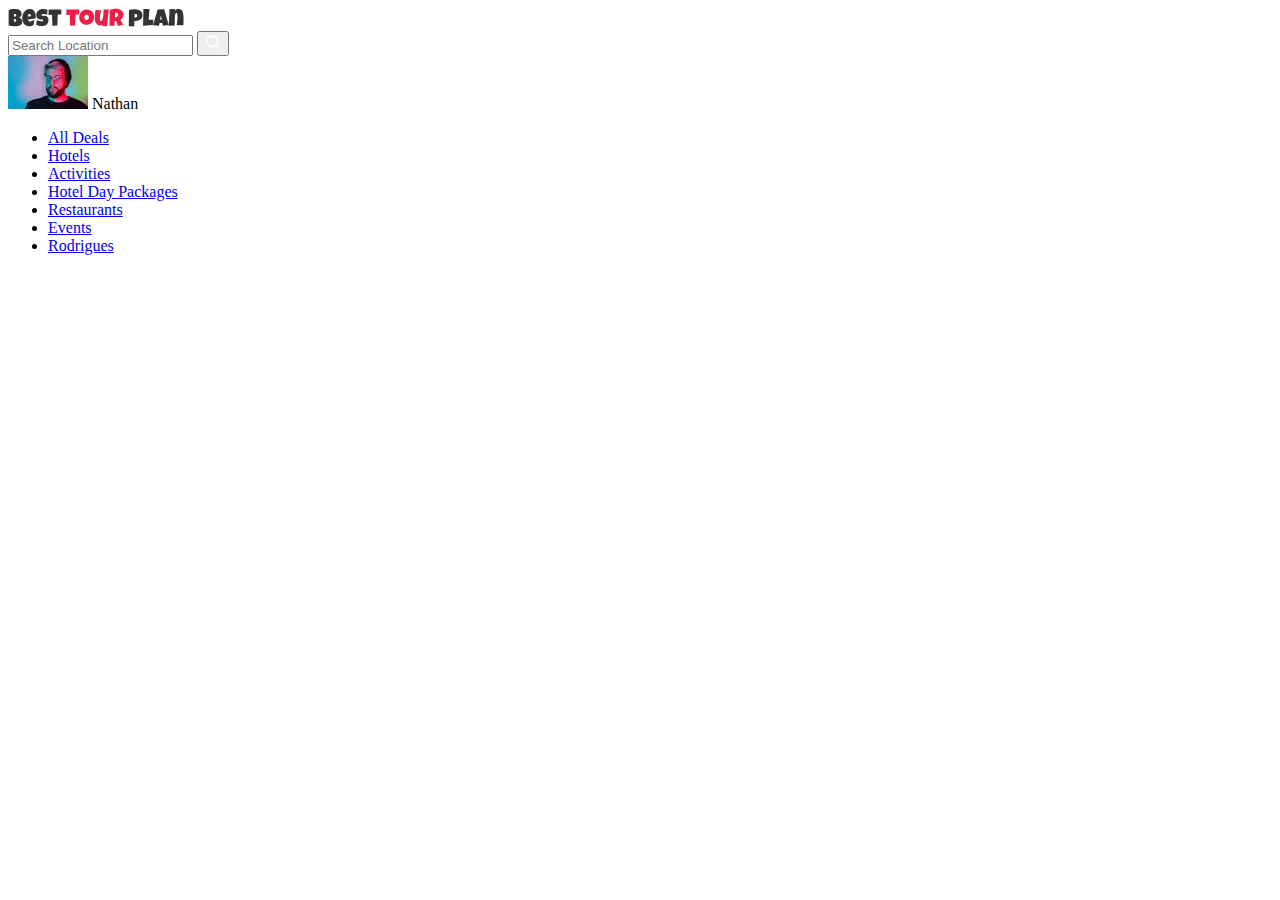
==== tour-plan/index.html @ 4d8d6c5a "Add Files" ====
<!DOCTYPE html>
<html lang="en">
  <head>
    <meta charset="UTF-8">
    <meta http-equiv="X-UA-Compatible" content="IE=edge">
    <meta name="viewport" content="width=device-width, initial-scale=1.0">
    <title>Best Tour Plan - Hotel Booking</title>
  </head>
  <body>
    <header class="header">
      <div class="container">
          <div class="header-top">

            <a href="" class="logo">
              <img src="img/logo/horizontal-logo.svg" alt="Logo: Best Tour Plan" class="logo__image">
            </a>
             <!-- /.logo -->

             <form action="#" class="search">
               <input 
               type="text" 
               class="search__input"
               placeholder="Search Location"

               />
               <button  class="search__button">
                <img src="img/search.svg" alt="Icon: search">
               </button>
                <!-- /.button -->
             </form>
             <!-- /.search -->

             <a class="user">
               <img 
               src="img/user-avatar.jfif" 
               alt="avatar: Nathan"
               class="user__avatar"
               />

               <span class="user__name">Nathan</span>
             </a>
             <!-- /.user-->

          </div>
          <!-- /.header-top -->

          <ul class="header-menu">
            <li class="header-menu__item">
              <a href="#" class="header-menu__link">
                All Deals
              </a></li>
            <li class="header-menu__item">
              <a href="#" class="header-menu__link">
                Hotels
              </a></li>
            <li class="header-menu__item">
              <a href="#" class="header-menu__link">
                Activities
              </a></li>
            <li class="header-menu__item">
              <a href="#" class="header-menu__link">
                Hotel Day Packages
              </a></li>
            <li class="header-menu__item">
              <a href="#" class="header-menu__link">
                Restaurants
              </a></li>
            <li class="header-menu__item">
              <a href="#" class="header-menu__link">
                Events
              </a></li>
            <li class="header-menu__item">
              <a href="#" class="header-menu__link">
                Rodrigues
              </a></li>
          </ul>
          <!-- /.header-menu -->

      </div>
      <!-- /.container -->

    </header>
    

    
  </body>
</html>
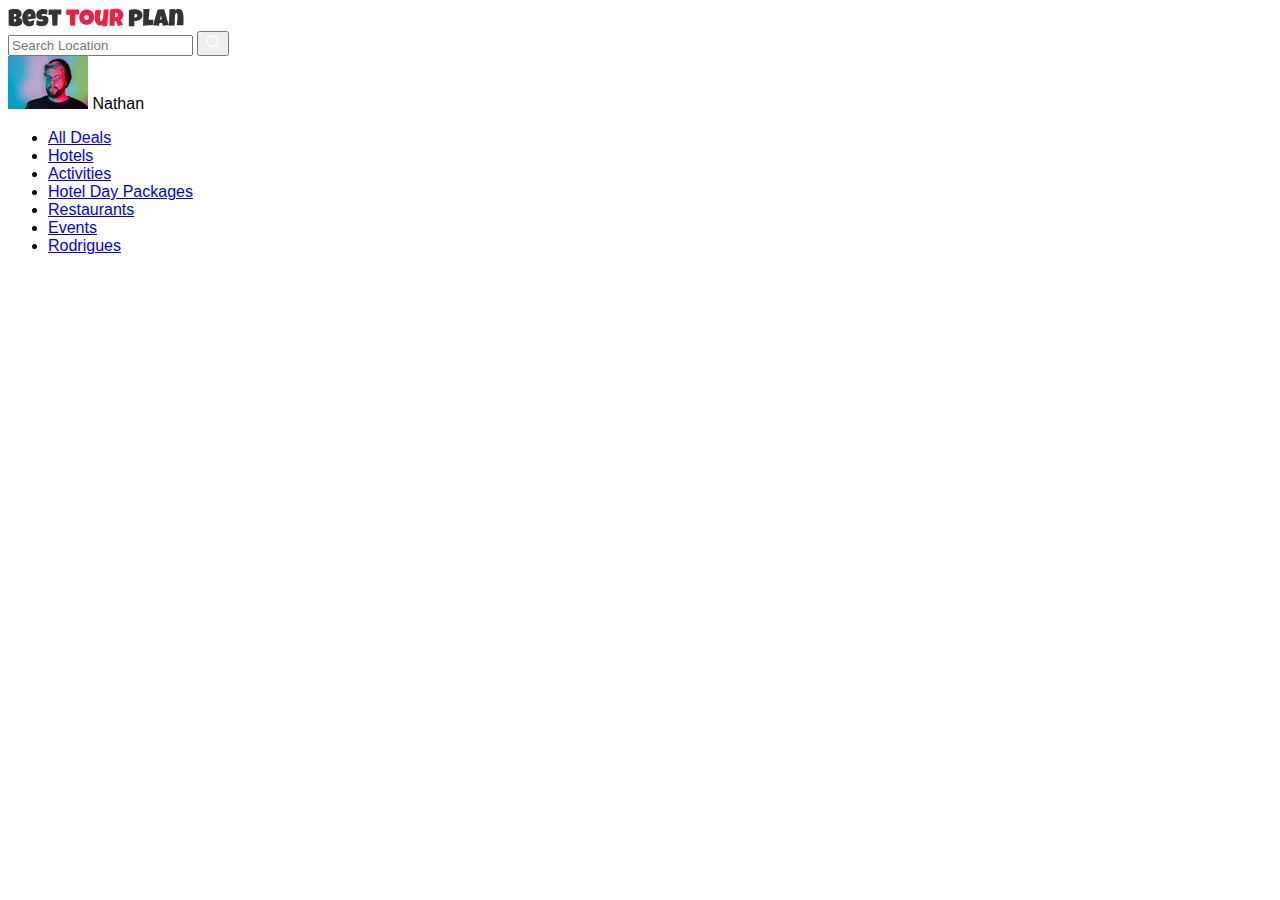
==== commit 93c714b7: "create: file structure of styles" ====
--- a/tour-plan/index.html
+++ b/tour-plan/index.html
@@ -1,87 +1,83 @@
 <!DOCTYPE html>
 <html lang="en">
   <head>
-    <meta charset="UTF-8">
-    <meta http-equiv="X-UA-Compatible" content="IE=edge">
-    <meta name="viewport" content="width=device-width, initial-scale=1.0">
+    <meta charset="UTF-8" />
+    <meta http-equiv="X-UA-Compatible" content="IE=edge" />
+    <meta name="viewport" content="width=device-width, initial-scale=1.0" />
     <title>Best Tour Plan - Hotel Booking</title>
+    <link rel="preconnect" href="https://fonts.gstatic.com" />
+    <link rel="preconnect" href="https://fonts.gstatic.com" />
+    <link
+      href="https://fonts.googleapis.com/css2?family=Mulish:wght@400;700&family=Nunito:wght@400;800&display=swap"
+      rel="stylesheet"
+    />
+    <link rel="stylesheet" href="css/style.css" />
   </head>
   <body>
     <header class="header">
       <div class="container">
-          <div class="header-top">
+        <div class="header-top">
+          <a href="" class="logo">
+            <img
+              src="img/logo/horizontal-logo.svg"
+              alt="Logo: Best Tour Plan"
+              class="logo__image"
+            />
+          </a>
+          <!-- /.logo -->
 
-            <a href="" class="logo">
-              <img src="img/logo/horizontal-logo.svg" alt="Logo: Best Tour Plan" class="logo__image">
-            </a>
-             <!-- /.logo -->
+          <form action="#" class="search">
+            <input
+              type="text"
+              class="search__input"
+              placeholder="Search Location"
+            />
+            <button class="search__button">
+              <img src="img/search.svg" alt="Icon: search" />
+            </button>
+            <!-- /.button -->
+          </form>
+          <!-- /.search -->
 
-             <form action="#" class="search">
-               <input 
-               type="text" 
-               class="search__input"
-               placeholder="Search Location"
+          <a class="user">
+            <img
+              src="img/user-avatar.jfif"
+              alt="avatar: Nathan"
+              class="user__avatar"
+            />
 
-               />
-               <button  class="search__button">
-                <img src="img/search.svg" alt="Icon: search">
-               </button>
-                <!-- /.button -->
-             </form>
-             <!-- /.search -->
+            <span class="user__name">Nathan</span>
+          </a>
+          <!-- /.user-->
+        </div>
+        <!-- /.header-top -->
 
-             <a class="user">
-               <img 
-               src="img/user-avatar.jfif" 
-               alt="avatar: Nathan"
-               class="user__avatar"
-               />
-
-               <span class="user__name">Nathan</span>
-             </a>
-             <!-- /.user-->
-
-          </div>
-          <!-- /.header-top -->
-
-          <ul class="header-menu">
-            <li class="header-menu__item">
-              <a href="#" class="header-menu__link">
-                All Deals
-              </a></li>
-            <li class="header-menu__item">
-              <a href="#" class="header-menu__link">
-                Hotels
-              </a></li>
-            <li class="header-menu__item">
-              <a href="#" class="header-menu__link">
-                Activities
-              </a></li>
-            <li class="header-menu__item">
-              <a href="#" class="header-menu__link">
-                Hotel Day Packages
-              </a></li>
-            <li class="header-menu__item">
-              <a href="#" class="header-menu__link">
-                Restaurants
-              </a></li>
-            <li class="header-menu__item">
-              <a href="#" class="header-menu__link">
-                Events
-              </a></li>
-            <li class="header-menu__item">
-              <a href="#" class="header-menu__link">
-                Rodrigues
-              </a></li>
-          </ul>
-          <!-- /.header-menu -->
-
+        <ul class="header-menu">
+          <li class="header-menu__item">
+            <a href="#" class="header-menu__link"> All Deals </a>
+          </li>
+          <li class="header-menu__item">
+            <a href="#" class="header-menu__link"> Hotels </a>
+          </li>
+          <li class="header-menu__item">
+            <a href="#" class="header-menu__link"> Activities </a>
+          </li>
+          <li class="header-menu__item">
+            <a href="#" class="header-menu__link"> Hotel Day Packages </a>
+          </li>
+          <li class="header-menu__item">
+            <a href="#" class="header-menu__link"> Restaurants </a>
+          </li>
+          <li class="header-menu__item">
+            <a href="#" class="header-menu__link"> Events </a>
+          </li>
+          <li class="header-menu__item">
+            <a href="#" class="header-menu__link"> Rodrigues </a>
+          </li>
+        </ul>
+        <!-- /.header-menu -->
       </div>
       <!-- /.container -->
-
     </header>
-    
-
-    
   </body>
-</html>+</html>
--- a/tour-plan/css/style.css
+++ b/tour-plan/css/style.css
@@ -0,0 +1,9 @@
+* {
+  -webkit-box-sizing: border-box;
+          box-sizing: border-box;
+}
+
+body {
+  font-family: 'Muli', sans-serif;
+}
+/*# sourceMappingURL=style.css.map */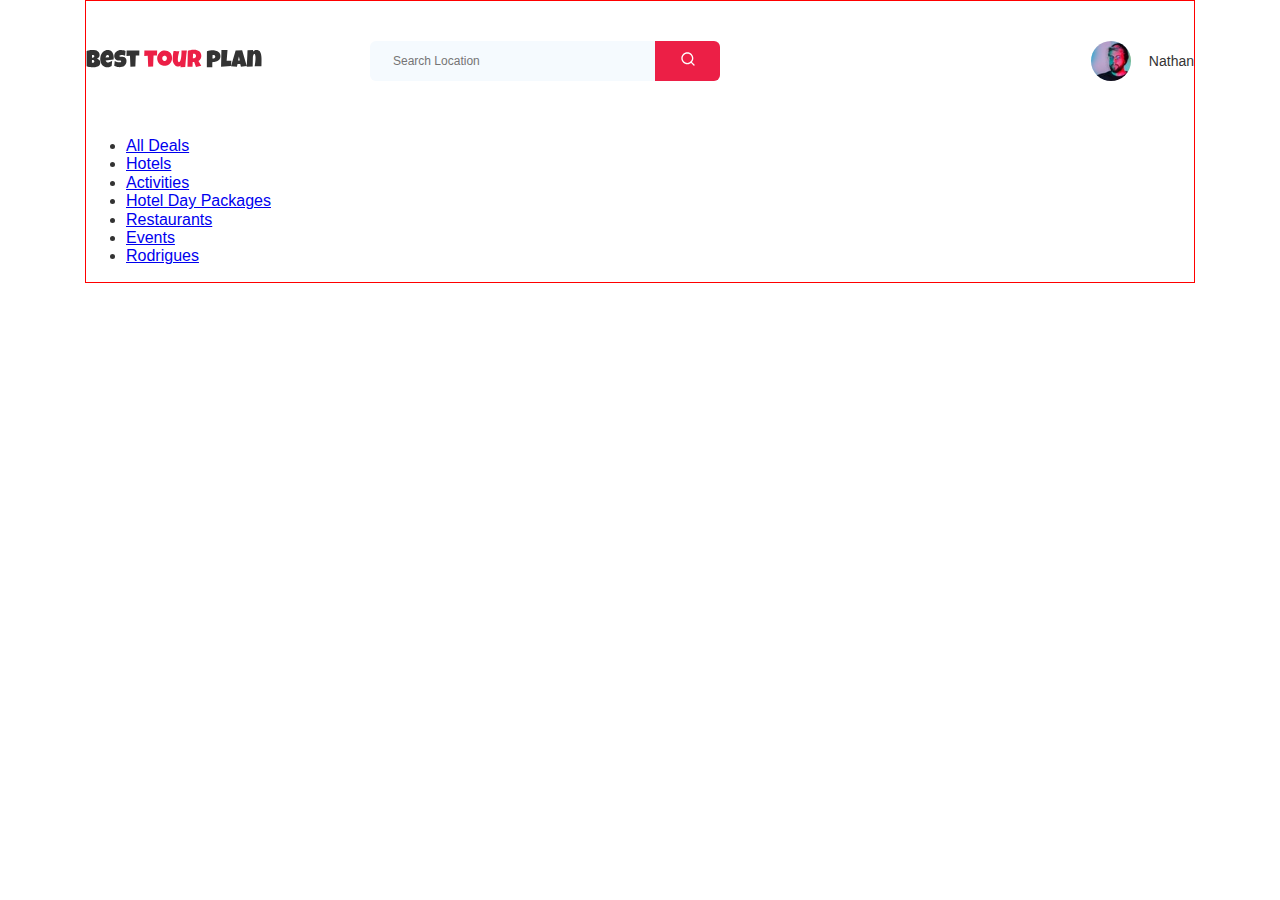
==== commit 15434fc0: "create: styles for header" ====
--- a/tour-plan/index.html
+++ b/tour-plan/index.html
@@ -26,7 +26,7 @@
           </a>
           <!-- /.logo -->
 
-          <form action="#" class="search">
+          <form action="#" class="search header__search">
             <input
               type="text"
               class="search__input"
--- a/tour-plan/css/style.css
+++ b/tour-plan/css/style.css
@@ -5,5 +5,435 @@
 
 body {
   font-family: 'Muli', sans-serif;
+  color: #333333;
+}
+
+.container {
+  max-width: 1110px;
+  margin: auto;
+  border: 1px solid red;
+}
+
+/*! normalize.css v8.0.1 | MIT License | github.com/necolas/normalize.css */
+/* Document
+   ========================================================================== */
+/**
+ * 1. Correct the line height in all browsers.
+ * 2. Prevent adjustments of font size after orientation changes in iOS.
+ */
+html {
+  line-height: 1.15;
+  /* 1 */
+  -webkit-text-size-adjust: 100%;
+  /* 2 */
+}
+
+/* Sections
+   ========================================================================== */
+/**
+ * Remove the margin in all browsers.
+ */
+body {
+  margin: 0;
+}
+
+/**
+ * Render the `main` element consistently in IE.
+ */
+main {
+  display: block;
+}
+
+/**
+ * Correct the font size and margin on `h1` elements within `section` and
+ * `article` contexts in Chrome, Firefox, and Safari.
+ */
+h1 {
+  font-size: 2em;
+  margin: 0.67em 0;
+}
+
+/* Grouping content
+   ========================================================================== */
+/**
+ * 1. Add the correct box sizing in Firefox.
+ * 2. Show the overflow in Edge and IE.
+ */
+hr {
+  -webkit-box-sizing: content-box;
+          box-sizing: content-box;
+  /* 1 */
+  height: 0;
+  /* 1 */
+  overflow: visible;
+  /* 2 */
+}
+
+/**
+ * 1. Correct the inheritance and scaling of font size in all browsers.
+ * 2. Correct the odd `em` font sizing in all browsers.
+ */
+pre {
+  font-family: monospace, monospace;
+  /* 1 */
+  font-size: 1em;
+  /* 2 */
+}
+
+/* Text-level semantics
+   ========================================================================== */
+/**
+ * Remove the gray background on active links in IE 10.
+ */
+a {
+  background-color: transparent;
+}
+
+/**
+ * 1. Remove the bottom border in Chrome 57-
+ * 2. Add the correct text decoration in Chrome, Edge, IE, Opera, and Safari.
+ */
+abbr[title] {
+  border-bottom: none;
+  /* 1 */
+  text-decoration: underline;
+  /* 2 */
+  -webkit-text-decoration: underline dotted;
+          text-decoration: underline dotted;
+  /* 2 */
+}
+
+/**
+ * Add the correct font weight in Chrome, Edge, and Safari.
+ */
+b,
+strong {
+  font-weight: bolder;
+}
+
+/**
+ * 1. Correct the inheritance and scaling of font size in all browsers.
+ * 2. Correct the odd `em` font sizing in all browsers.
+ */
+code,
+kbd,
+samp {
+  font-family: monospace, monospace;
+  /* 1 */
+  font-size: 1em;
+  /* 2 */
+}
+
+/**
+ * Add the correct font size in all browsers.
+ */
+small {
+  font-size: 80%;
+}
+
+/**
+ * Prevent `sub` and `sup` elements from affecting the line height in
+ * all browsers.
+ */
+sub,
+sup {
+  font-size: 75%;
+  line-height: 0;
+  position: relative;
+  vertical-align: baseline;
+}
+
+sub {
+  bottom: -0.25em;
+}
+
+sup {
+  top: -0.5em;
+}
+
+/* Embedded content
+   ========================================================================== */
+/**
+ * Remove the border on images inside links in IE 10.
+ */
+img {
+  border-style: none;
+}
+
+/* Forms
+   ========================================================================== */
+/**
+ * 1. Change the font styles in all browsers.
+ * 2. Remove the margin in Firefox and Safari.
+ */
+button,
+input,
+optgroup,
+select,
+textarea {
+  font-family: inherit;
+  /* 1 */
+  font-size: 100%;
+  /* 1 */
+  line-height: 1.15;
+  /* 1 */
+  margin: 0;
+  /* 2 */
+}
+
+/**
+ * Show the overflow in IE.
+ * 1. Show the overflow in Edge.
+ */
+button,
+input {
+  /* 1 */
+  overflow: visible;
+}
+
+/**
+ * Remove the inheritance of text transform in Edge, Firefox, and IE.
+ * 1. Remove the inheritance of text transform in Firefox.
+ */
+button,
+select {
+  /* 1 */
+  text-transform: none;
+}
+
+/**
+ * Correct the inability to style clickable types in iOS and Safari.
+ */
+button,
+[type="button"],
+[type="reset"],
+[type="submit"] {
+  -webkit-appearance: button;
+}
+
+/**
+ * Remove the inner border and padding in Firefox.
+ */
+button::-moz-focus-inner,
+[type="button"]::-moz-focus-inner,
+[type="reset"]::-moz-focus-inner,
+[type="submit"]::-moz-focus-inner {
+  border-style: none;
+  padding: 0;
+}
+
+/**
+ * Restore the focus styles unset by the previous rule.
+ */
+button:-moz-focusring,
+[type="button"]:-moz-focusring,
+[type="reset"]:-moz-focusring,
+[type="submit"]:-moz-focusring {
+  outline: 1px dotted ButtonText;
+}
+
+/**
+ * Correct the padding in Firefox.
+ */
+fieldset {
+  padding: 0.35em 0.75em 0.625em;
+}
+
+/**
+ * 1. Correct the text wrapping in Edge and IE.
+ * 2. Correct the color inheritance from `fieldset` elements in IE.
+ * 3. Remove the padding so developers are not caught out when they zero out
+ *    `fieldset` elements in all browsers.
+ */
+legend {
+  -webkit-box-sizing: border-box;
+          box-sizing: border-box;
+  /* 1 */
+  color: inherit;
+  /* 2 */
+  display: table;
+  /* 1 */
+  max-width: 100%;
+  /* 1 */
+  padding: 0;
+  /* 3 */
+  white-space: normal;
+  /* 1 */
+}
+
+/**
+ * Add the correct vertical alignment in Chrome, Firefox, and Opera.
+ */
+progress {
+  vertical-align: baseline;
+}
+
+/**
+ * Remove the default vertical scrollbar in IE 10+.
+ */
+textarea {
+  overflow: auto;
+}
+
+/**
+ * 1. Add the correct box sizing in IE 10.
+ * 2. Remove the padding in IE 10.
+ */
+[type="checkbox"],
+[type="radio"] {
+  -webkit-box-sizing: border-box;
+          box-sizing: border-box;
+  /* 1 */
+  padding: 0;
+  /* 2 */
+}
+
+/**
+ * Correct the cursor style of increment and decrement buttons in Chrome.
+ */
+[type="number"]::-webkit-inner-spin-button,
+[type="number"]::-webkit-outer-spin-button {
+  height: auto;
+}
+
+/**
+ * 1. Correct the odd appearance in Chrome and Safari.
+ * 2. Correct the outline style in Safari.
+ */
+[type="search"] {
+  -webkit-appearance: textfield;
+  /* 1 */
+  outline-offset: -2px;
+  /* 2 */
+}
+
+/**
+ * Remove the inner padding in Chrome and Safari on macOS.
+ */
+[type="search"]::-webkit-search-decoration {
+  -webkit-appearance: none;
+}
+
+/**
+ * 1. Correct the inability to style clickable types in iOS and Safari.
+ * 2. Change font properties to `inherit` in Safari.
+ */
+::-webkit-file-upload-button {
+  -webkit-appearance: button;
+  /* 1 */
+  font: inherit;
+  /* 2 */
+}
+
+/* Interactive
+   ========================================================================== */
+/*
+ * Add the correct display in Edge, IE 10+, and Firefox.
+ */
+details {
+  display: block;
+}
+
+/*
+ * Add the correct display in all browsers.
+ */
+summary {
+  display: list-item;
+}
+
+/* Misc
+   ========================================================================== */
+/**
+ * Add the correct display in IE 10+.
+ */
+template {
+  display: none;
+}
+
+/**
+ * Add the correct display in IE 10.
+ */
+[hidden] {
+  display: none;
+}
+
+.header {
+  background-color: #fff;
+}
+
+.header-top {
+  display: -webkit-box;
+  display: -ms-flexbox;
+  display: flex;
+  -webkit-box-align: center;
+      -ms-flex-align: center;
+          align-items: center;
+  -webkit-box-pack: justify;
+      -ms-flex-pack: justify;
+          justify-content: space-between;
+  padding-top: 40px;
+  padding-bottom: 40px;
+}
+
+.header__search {
+  margin-right: auto;
+  margin-left: 108px;
+}
+
+.header .search {
+  display: -webkit-box;
+  display: -ms-flexbox;
+  display: flex;
+  position: relative;
+  overflow: hidden;
+  border-radius: 6px;
+  height: 40px;
+}
+
+.header .search__input {
+  width: 350px;
+  height: 100%;
+  padding-left: 23px;
+  padding-right: 75px;
+  background-color: #F5FAFE;
+  border: none;
+  font-size: 12px;
+  line-height: 15px;
+  color: #333333;
+}
+
+.header .search__button {
+  position: absolute;
+  top: 0;
+  right: 0;
+  height: 100%;
+  width: 65px;
+  border: none;
+  background-color: #EC1F46;
+}
+
+.header .user {
+  display: -webkit-box;
+  display: -ms-flexbox;
+  display: flex;
+  -webkit-box-align: center;
+      -ms-flex-align: center;
+          align-items: center;
+  text-decoration: none;
+}
+
+.header .user__avatar {
+  width: 40px;
+  height: 40px;
+  border-radius: 50%;
+  -o-object-fit: cover;
+     object-fit: cover;
+}
+
+.header .user__name {
+  margin-left: 18px;
+  font-size: 14px;
+  line-height: 18px;
+  color: #333333;
 }
 /*# sourceMappingURL=style.css.map */